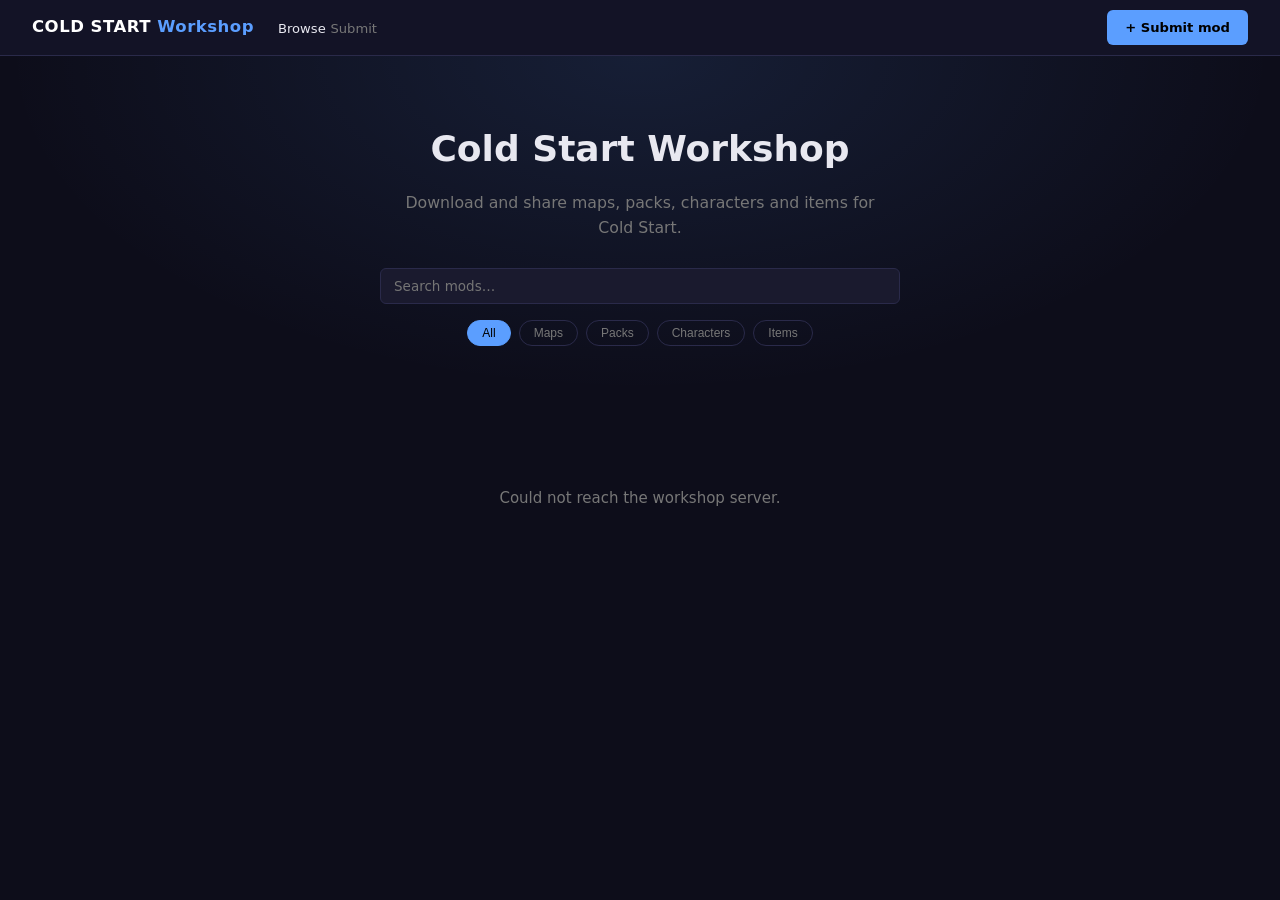
==== index.html @ f0fc11db "initial: public workshop browse + submit site" ====
<!DOCTYPE html>
<html lang="en">
<head>
<meta charset="utf-8">
<meta name="viewport" content="width=device-width,initial-scale=1">
<title>Cold Start Workshop</title>
<link rel="stylesheet" href="css/style.css">
</head>
<body>

<header>
  <span class="logo">COLD START <span>Workshop</span></span>
  <nav>
    <a href="index.html" class="active">Browse</a>
    <a href="submit.html">Submit</a>
  </nav>
  <span class="header-spacer"></span>
  <a href="submit.html" class="btn-submit">+ Submit mod</a>
</header>

<section class="hero">
  <h1>Cold Start Workshop</h1>
  <p>Download and share maps, packs, characters and items for Cold Start.</p>
  <div class="search-bar">
    <input type="text" id="search" placeholder="Search mods…" autocomplete="off">
  </div>
  <div class="filter-row" id="filters">
    <button class="chip active" data-type="">All</button>
    <button class="chip" data-type="map">Maps</button>
    <button class="chip" data-type="pack">Packs</button>
    <button class="chip" data-type="character">Characters</button>
    <button class="chip" data-type="item">Items</button>
  </div>
</section>

<main>
  <div class="grid" id="grid">
    <p class="empty">Loading…</p>
  </div>
</main>

<!-- mod detail overlay -->
<div class="overlay" id="overlay" onclick="closeModal(event)">
  <div class="modal" id="modal">
    <div class="modal-header">
      <img class="modal-icon" id="m-icon" src="" alt="">
      <div>
        <div class="modal-title" id="m-name"></div>
        <div class="modal-meta" id="m-meta"></div>
      </div>
      <button class="close-btn" onclick="closeOverlay()">×</button>
    </div>
    <div class="ss-row" id="m-ss"></div>
    <p class="modal-desc" id="m-desc"></p>
    <a class="dl-btn" id="m-dl" href="#" download>⬇ Download</a>
    <div class="sig-block" id="m-sig" style="display:none"></div>
  </div>
</div>

<script src="js/api.js"></script>
<script>
let allMods = [];
let activeType = "";

async function load() {
  try {
    allMods = await fetchMods();
    render();
  } catch(e) {
    document.getElementById("grid").innerHTML =
      `<p class="empty">Could not reach the workshop server.</p>`;
  }
}

function render() {
  const q = document.getElementById("search").value.toLowerCase();
  const mods = allMods.filter(m =>
    (!activeType || m.type === activeType) &&
    (!q || m.name.toLowerCase().includes(q) ||
           (m.author||"").toLowerCase().includes(q) ||
           (m.short_description||"").toLowerCase().includes(q))
  );
  const grid = document.getElementById("grid");
  if (!mods.length) { grid.innerHTML = '<p class="empty">No mods found.</p>'; return; }
  grid.innerHTML = mods.map(m => `
    <div class="mod-card" onclick="openMod('${m.id}')">
      ${m.icon
        ? `<img class="mod-thumb" src="${m.icon}" alt="${m.name}" loading="lazy">`
        : `<div class="mod-thumb"></div>`}
      <div class="mod-body">
        <div class="mod-top">
          ${m.icon ? `<img class="mod-icon" src="${m.icon}" alt="">` : ""}
          <div>
            <div class="mod-name">${esc(m.name)}</div>
            <div class="mod-author">${esc(m.author)}</div>
          </div>
          <span class="tag" style="margin-left:auto">${esc(m.type)}</span>
        </div>
        <div class="mod-desc">${esc(m.short_description)}</div>
        <div class="mod-foot">
          <span class="dl-count">${m.downloads}</span>
          <span style="margin-left:auto;color:var(--dim)">${m.submitted_at}</span>
        </div>
      </div>
    </div>`).join("");
}

async function openMod(id) {
  try {
    const m = await fetchMod(id);
    document.getElementById("m-icon").src = m.icon || "";
    document.getElementById("m-name").textContent = m.name;
    document.getElementById("m-meta").textContent =
      `by ${m.author}  ·  v${m.version}  ·  ${m.type}  ·  ${(m.size/1024).toFixed(0)} KB  ·  ${m.downloads} downloads`;
    const ssRow = document.getElementById("m-ss");
    ssRow.innerHTML = (m.screenshots||[]).map(s =>
      `<img src="${s}" alt="screenshot" loading="lazy">`).join("");
    document.getElementById("m-desc").textContent = m.description || "";
    const dl = document.getElementById("m-dl");
    dl.href = m.download_url;
    dl.download = "";
    const sig = document.getElementById("m-sig");
    if (m.signature) {
      sig.textContent = "Ed25519 signature: " + m.signature;
      sig.style.display = "block";
    } else { sig.style.display = "none"; }
    document.getElementById("overlay").classList.add("open");
  } catch(e) { alert("Failed to load mod details."); }
}

function closeOverlay() {
  document.getElementById("overlay").classList.remove("open");
}
function closeModal(e) {
  if (e.target === document.getElementById("overlay")) closeOverlay();
}
document.addEventListener("keydown", e => { if(e.key==="Escape") closeOverlay(); });

function esc(s) {
  return String(s||"").replace(/&/g,"&amp;").replace(/</g,"&lt;").replace(/>/g,"&gt;");
}

document.getElementById("search").addEventListener("input", render);
document.getElementById("filters").addEventListener("click", e => {
  if (!e.target.classList.contains("chip")) return;
  document.querySelectorAll(".chip").forEach(c => c.classList.remove("active"));
  e.target.classList.add("active");
  activeType = e.target.dataset.type;
  render();
});

load();
</script>
</body>
</html>
---- css/style.css ----
:root {
  --bg:#0d0d1a; --surface:#131326; --card:#1a1a2e; --border:#2a2a4a;
  --text:#e8e8f0; --dim:#777; --accent:#5b9eff; --green:#50c87a; --red:#e05555;
  --gold:#f5c842;
  font-size:15px;
}
*{box-sizing:border-box;margin:0;padding:0}
body{background:var(--bg);color:var(--text);font:1rem/1.6 'Segoe UI',system-ui,sans-serif;min-height:100vh}
a{color:var(--accent);text-decoration:none}
a:hover{text-decoration:underline}

/* ── header ── */
header{background:var(--surface);border-bottom:1px solid var(--border);
       padding:0 32px;display:flex;align-items:center;gap:24px;height:56px;position:sticky;top:0;z-index:100}
.logo{font-size:1.1rem;font-weight:700;color:#fff;letter-spacing:.5px}
.logo span{color:var(--accent)}
nav a{color:var(--dim);font-size:.875rem;transition:color .15s}
nav a:hover,nav a.active{color:var(--text);text-decoration:none}
.header-spacer{flex:1}
.btn-submit{background:var(--accent);color:#000;font-weight:600;
            padding:7px 18px;border-radius:6px;font-size:.875rem}
.btn-submit:hover{text-decoration:none;filter:brightness(1.1)}

/* ── hero ── */
.hero{text-align:center;padding:64px 20px 48px;background:
  radial-gradient(ellipse at 50% 0%, rgba(91,158,255,.12) 0%, transparent 70%)}
.hero h1{font-size:2.4rem;font-weight:800;margin-bottom:12px}
.hero p{color:var(--dim);font-size:1.05rem;max-width:500px;margin:0 auto 28px}
.search-bar{display:flex;max-width:520px;margin:0 auto;gap:8px}
.search-bar input{flex:1;background:var(--card);border:1px solid var(--border);
  color:var(--text);padding:10px 16px;border-radius:8px;font-size:.95rem;font-family:inherit}
.search-bar input:focus{outline:none;border-color:var(--accent)}
.filter-row{display:flex;gap:8px;justify-content:center;margin-top:16px;flex-wrap:wrap}

/* ── tag / chip ── */
.chip{padding:5px 14px;border-radius:20px;font-size:.8rem;cursor:pointer;
      border:1px solid var(--border);background:transparent;color:var(--dim);transition:.15s}
.chip:hover,.chip.active{background:var(--accent);color:#000;border-color:var(--accent)}

/* ── grid ── */
main{max-width:1200px;margin:0 auto;padding:32px 20px}
.grid{display:grid;grid-template-columns:repeat(auto-fill,minmax(260px,1fr));gap:20px}
.empty{text-align:center;color:var(--dim);padding:60px;grid-column:1/-1}

/* ── mod card ── */
.mod-card{background:var(--card);border:1px solid var(--border);border-radius:10px;
          overflow:hidden;transition:transform .15s,border-color .15s;cursor:pointer}
.mod-card:hover{transform:translateY(-2px);border-color:var(--accent)}
.mod-thumb{width:100%;height:150px;object-fit:cover;background:var(--border)}
.mod-body{padding:14px}
.mod-top{display:flex;align-items:center;gap:10px;margin-bottom:8px}
.mod-icon{width:36px;height:36px;border-radius:6px;object-fit:cover;flex-shrink:0}
.mod-name{font-weight:600;font-size:.95rem}
.mod-author{color:var(--dim);font-size:.8rem}
.mod-desc{font-size:.825rem;color:var(--dim);margin-bottom:10px;
          display:-webkit-box;-webkit-line-clamp:2;-webkit-box-orient:vertical;overflow:hidden}
.mod-foot{display:flex;align-items:center;gap:8px;font-size:.78rem;color:var(--dim)}
.tag{background:rgba(91,158,255,.15);color:var(--accent);
     font-size:.72rem;padding:2px 7px;border-radius:4px;font-weight:600}
.dl-count::before{content:"⬇ "}

/* ── modal ── */
.overlay{position:fixed;inset:0;background:rgba(0,0,0,.75);z-index:200;
         display:flex;align-items:center;justify-content:center;padding:20px;
         opacity:0;pointer-events:none;transition:opacity .2s}
.overlay.open{opacity:1;pointer-events:all}
.modal{background:var(--card);border:1px solid var(--border);border-radius:12px;
       max-width:760px;width:100%;max-height:90vh;overflow-y:auto;padding:28px}
.modal-header{display:flex;align-items:center;gap:14px;margin-bottom:18px}
.modal-icon{width:52px;height:52px;border-radius:8px;object-fit:cover}
.modal-title{font-size:1.3rem;font-weight:700}
.modal-meta{color:var(--dim);font-size:.85rem}
.close-btn{margin-left:auto;background:none;border:none;color:var(--dim);
           font-size:1.4rem;cursor:pointer;line-height:1}
.close-btn:hover{color:var(--text)}
.ss-row{display:flex;gap:8px;overflow-x:auto;margin:14px 0;padding-bottom:4px}
.ss-row img{height:130px;width:auto;border-radius:6px;border:1px solid var(--border);flex-shrink:0}
.modal-desc{font-size:.9rem;line-height:1.7;white-space:pre-wrap;margin-bottom:18px}
.dl-btn{display:inline-block;background:var(--accent);color:#000;font-weight:700;
        padding:10px 24px;border-radius:8px;font-size:.9rem}
.dl-btn:hover{text-decoration:none;filter:brightness(1.1)}
.sig-block{background:var(--surface);border:1px solid var(--border);border-radius:6px;
           padding:10px 14px;font-size:.75rem;color:var(--dim);margin-top:12px;word-break:break-all}

/* ── submit page ── */
.submit-wrap{max-width:680px;margin:0 auto;padding:40px 20px}
.submit-wrap h1{font-size:1.8rem;margin-bottom:6px}
.submit-wrap p{color:var(--dim);margin-bottom:28px}
.form-group{margin-bottom:20px}
label{display:block;font-size:.875rem;color:var(--dim);margin-bottom:6px;font-weight:500}
label .req{color:var(--red)}
input[type=text],input[type=email],textarea,select{
  width:100%;background:var(--card);color:var(--text);
  border:1px solid var(--border);border-radius:6px;
  padding:9px 13px;font-size:.9rem;font-family:inherit}
input:focus,textarea:focus,select:focus{outline:none;border-color:var(--accent)}
textarea{resize:vertical;min-height:80px}
.char-count{text-align:right;font-size:.75rem;color:var(--dim);margin-top:3px}
.file-hint{font-size:.78rem;color:var(--dim);margin-top:4px}
.submit-btn{width:100%;background:var(--accent);color:#000;font-weight:700;
            border:none;border-radius:8px;padding:13px;font-size:1rem;
            cursor:pointer;transition:filter .15s;font-family:inherit}
.submit-btn:hover{filter:brightness(1.1)}
.submit-btn:disabled{opacity:.5;cursor:default}
.notice{background:rgba(91,158,255,.08);border:1px solid rgba(91,158,255,.25);
        border-radius:8px;padding:14px 16px;font-size:.85rem;color:var(--dim);margin-bottom:24px}
.notice strong{color:var(--text)}
.status-msg{padding:14px;border-radius:8px;margin-top:16px;display:none}
.status-msg.ok{background:rgba(80,200,122,.12);border:1px solid var(--green);color:var(--green)}
.status-msg.err{background:rgba(224,85,85,.12);border:1px solid var(--red);color:var(--red)}

@media(max-width:600px){
  .hero h1{font-size:1.7rem}
  .grid{grid-template-columns:1fr}
}
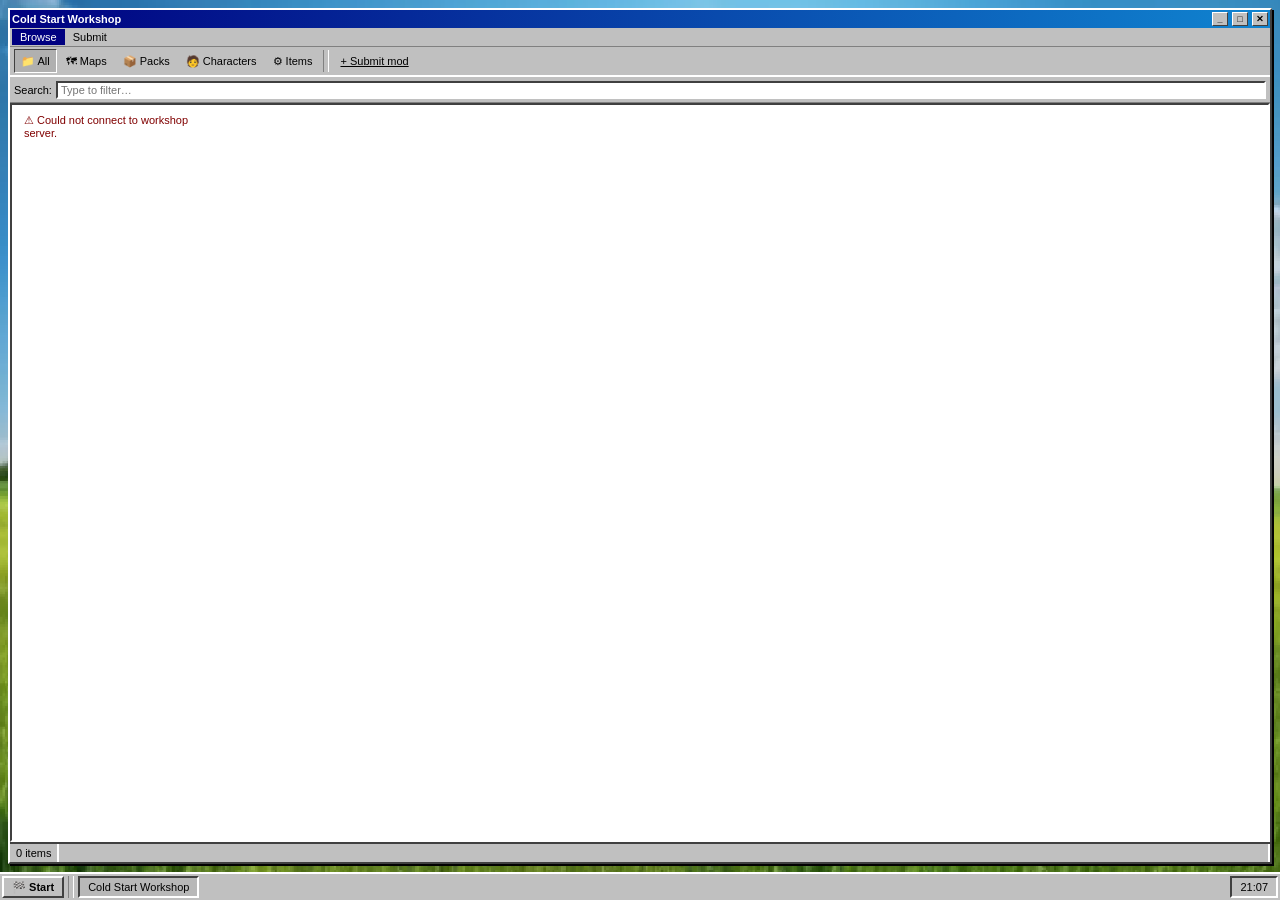
==== commit 21da0e3b: "Win98 UI with game wallpaper" ====
--- a/index.html
+++ b/index.html
@@ -8,147 +8,161 @@
 </head>
 <body>
 
-<header>
-  <span class="logo">COLD START <span>Workshop</span></span>
-  <nav>
-    <a href="index.html" class="active">Browse</a>
-    <a href="submit.html">Submit</a>
-  </nav>
-  <span class="header-spacer"></span>
-  <a href="submit.html" class="btn-submit">+ Submit mod</a>
-</header>
+<div class="page-wrap">
+  <!-- browser window -->
+  <div class="win browser-win">
+    <div class="titlebar">
+      <span class="titlebar-title">Cold Start Workshop</span>
+      <button class="titlebar-btn" title="Minimize">_</button>
+      <button class="titlebar-btn" title="Maximize">□</button>
+      <button class="titlebar-btn" onclick="window.close()" title="Close">✕</button>
+    </div>
 
-<section class="hero">
-  <h1>Cold Start Workshop</h1>
-  <p>Download and share maps, packs, characters and items for Cold Start.</p>
-  <div class="search-bar">
-    <input type="text" id="search" placeholder="Search mods…" autocomplete="off">
+    <div class="menubar">
+      <a href="index.html" class="menubar-item active">Browse</a>
+      <a href="submit.html" class="menubar-item">Submit</a>
+    </div>
+
+    <div class="toolbar">
+      <button class="toolbar-btn" id="btn-all"       onclick="setType('')"          >📁 All</button>
+      <button class="toolbar-btn" id="btn-map"       onclick="setType('map')"       >🗺 Maps</button>
+      <button class="toolbar-btn" id="btn-pack"      onclick="setType('pack')"      >📦 Packs</button>
+      <button class="toolbar-btn" id="btn-character" onclick="setType('character')" >🧑 Characters</button>
+      <button class="toolbar-btn" id="btn-item"      onclick="setType('item')"      >⚙ Items</button>
+      <div class="toolbar-sep"></div>
+      <a href="submit.html" class="toolbar-btn">+ Submit mod</a>
+    </div>
+
+    <div class="addressbar">
+      <span>Search:</span>
+      <input type="text" id="search" placeholder="Type to filter…" oninput="render()">
+    </div>
+
+    <div class="win-content inset" id="grid">
+      <div class="mod-grid" id="mod-grid">
+        <div class="mod-item"><span class="mod-item-name">Loading…</span></div>
+      </div>
+    </div>
+
+    <div class="statusbar">
+      <div class="statusbar-cell" id="status-count">0 items</div>
+      <div class="statusbar-cell" id="status-sel"></div>
+    </div>
   </div>
-  <div class="filter-row" id="filters">
-    <button class="chip active" data-type="">All</button>
-    <button class="chip" data-type="map">Maps</button>
-    <button class="chip" data-type="pack">Packs</button>
-    <button class="chip" data-type="character">Characters</button>
-    <button class="chip" data-type="item">Items</button>
+</div>
+
+<!-- mod detail dialog -->
+<div class="detail-panel" id="detail" onclick="maybeClose(event)">
+  <div class="win detail-win" id="detail-win">
+    <div class="titlebar">
+      <span class="titlebar-title" id="d-title">Mod details</span>
+      <button class="titlebar-btn" onclick="closeDetail()">✕</button>
+    </div>
+    <div class="detail-body">
+      <div class="ss-scroll" id="d-ss"></div>
+      <table style="font-size:11px;border-collapse:collapse;width:100%">
+        <tr><td style="width:90px;padding:2px 4px;color:#444">Name</td><td id="d-name" style="padding:2px 4px;font-weight:bold"></td></tr>
+        <tr><td style="padding:2px 4px;color:#444">Author</td><td id="d-author" style="padding:2px 4px"></td></tr>
+        <tr><td style="padding:2px 4px;color:#444">Version</td><td id="d-ver" style="padding:2px 4px"></td></tr>
+        <tr><td style="padding:2px 4px;color:#444">Type</td><td id="d-type" style="padding:2px 4px"></td></tr>
+        <tr><td style="padding:2px 4px;color:#444">Size</td><td id="d-size" style="padding:2px 4px"></td></tr>
+        <tr><td style="padding:2px 4px;color:#444">Downloads</td><td id="d-dl" style="padding:2px 4px"></td></tr>
+      </table>
+      <div class="desc-box" id="d-desc"></div>
+    </div>
+    <div class="detail-footer">
+      <a class="btn98 default" id="d-dl-btn" href="#" download>⬇ Download</a>
+      <button class="btn98" onclick="closeDetail()">Close</button>
+    </div>
   </div>
-</section>
+</div>
 
-<main>
-  <div class="grid" id="grid">
-    <p class="empty">Loading…</p>
-  </div>
-</main>
-
-<!-- mod detail overlay -->
-<div class="overlay" id="overlay" onclick="closeModal(event)">
-  <div class="modal" id="modal">
-    <div class="modal-header">
-      <img class="modal-icon" id="m-icon" src="" alt="">
-      <div>
-        <div class="modal-title" id="m-name"></div>
-        <div class="modal-meta" id="m-meta"></div>
-      </div>
-      <button class="close-btn" onclick="closeOverlay()">×</button>
-    </div>
-    <div class="ss-row" id="m-ss"></div>
-    <p class="modal-desc" id="m-desc"></p>
-    <a class="dl-btn" id="m-dl" href="#" download>⬇ Download</a>
-    <div class="sig-block" id="m-sig" style="display:none"></div>
-  </div>
+<!-- taskbar -->
+<div class="taskbar">
+  <button class="start-btn">🏁 Start</button>
+  <div class="taskbar-sep"></div>
+  <button class="taskbar-task active">Cold Start Workshop</button>
+  <div class="taskbar-spacer"></div>
+  <div class="clock-tray" id="clock"></div>
 </div>
 
 <script src="js/api.js"></script>
 <script>
-let allMods = [];
-let activeType = "";
+let allMods = [], activeType = "", selected = null;
 
 async function load() {
+  const grid = document.getElementById("mod-grid");
   try {
     allMods = await fetchMods();
     render();
   } catch(e) {
-    document.getElementById("grid").innerHTML =
-      `<p class="empty">Could not reach the workshop server.</p>`;
+    grid.innerHTML = '<div class="mod-item" style="color:#800000">⚠ Could not connect to workshop server.</div>';
   }
 }
 
 function render() {
   const q = document.getElementById("search").value.toLowerCase();
-  const mods = allMods.filter(m =>
+  const filtered = allMods.filter(m =>
     (!activeType || m.type === activeType) &&
-    (!q || m.name.toLowerCase().includes(q) ||
-           (m.author||"").toLowerCase().includes(q) ||
-           (m.short_description||"").toLowerCase().includes(q))
-  );
-  const grid = document.getElementById("grid");
-  if (!mods.length) { grid.innerHTML = '<p class="empty">No mods found.</p>'; return; }
-  grid.innerHTML = mods.map(m => `
-    <div class="mod-card" onclick="openMod('${m.id}')">
-      ${m.icon
-        ? `<img class="mod-thumb" src="${m.icon}" alt="${m.name}" loading="lazy">`
-        : `<div class="mod-thumb"></div>`}
-      <div class="mod-body">
-        <div class="mod-top">
-          ${m.icon ? `<img class="mod-icon" src="${m.icon}" alt="">` : ""}
-          <div>
-            <div class="mod-name">${esc(m.name)}</div>
-            <div class="mod-author">${esc(m.author)}</div>
-          </div>
-          <span class="tag" style="margin-left:auto">${esc(m.type)}</span>
+    (!q || (m.name+m.author+m.short_description).toLowerCase().includes(q)));
+
+  document.getElementById("status-count").textContent = filtered.length + " item" + (filtered.length !== 1 ? "s" : "");
+
+  document.getElementById("mod-grid").innerHTML = filtered.length
+    ? filtered.map(m => `
+      <div class="mod-item" onclick="openMod('${m.id}')" title="${esc(m.name)} by ${esc(m.author)}">
+        ${m.icon
+          ? `<img class="mod-thumb32" src="${m.icon}" alt="">`
+          : `<div class="mod-thumb32-placeholder">📁</div>`}
+        <div class="mod-item-info">
+          <div class="mod-item-name">${esc(m.name)}</div>
+          <div class="mod-item-sub">${esc(m.author)} · ${esc(m.type)}</div>
         </div>
-        <div class="mod-desc">${esc(m.short_description)}</div>
-        <div class="mod-foot">
-          <span class="dl-count">${m.downloads}</span>
-          <span style="margin-left:auto;color:var(--dim)">${m.submitted_at}</span>
-        </div>
-      </div>
-    </div>`).join("");
+      </div>`).join("")
+    : '<div class="mod-item"><span class="mod-item-name" style="color:#808080">No items found.</span></div>';
+}
+
+function setType(t) {
+  activeType = t;
+  document.querySelectorAll(".toolbar-btn[id^=btn-]").forEach(b => b.classList.remove("active"));
+  const btn = document.getElementById("btn-" + (t || "all"));
+  if (btn) btn.classList.add("active");
+  render();
 }
 
 async function openMod(id) {
   try {
     const m = await fetchMod(id);
-    document.getElementById("m-icon").src = m.icon || "";
-    document.getElementById("m-name").textContent = m.name;
-    document.getElementById("m-meta").textContent =
-      `by ${m.author}  ·  v${m.version}  ·  ${m.type}  ·  ${(m.size/1024).toFixed(0)} KB  ·  ${m.downloads} downloads`;
-    const ssRow = document.getElementById("m-ss");
-    ssRow.innerHTML = (m.screenshots||[]).map(s =>
-      `<img src="${s}" alt="screenshot" loading="lazy">`).join("");
-    document.getElementById("m-desc").textContent = m.description || "";
-    const dl = document.getElementById("m-dl");
-    dl.href = m.download_url;
-    dl.download = "";
-    const sig = document.getElementById("m-sig");
-    if (m.signature) {
-      sig.textContent = "Ed25519 signature: " + m.signature;
-      sig.style.display = "block";
-    } else { sig.style.display = "none"; }
-    document.getElementById("overlay").classList.add("open");
-  } catch(e) { alert("Failed to load mod details."); }
+    document.getElementById("d-title").textContent = m.name;
+    document.getElementById("d-name").textContent   = m.name;
+    document.getElementById("d-author").textContent = m.author;
+    document.getElementById("d-ver").textContent    = "v" + m.version;
+    document.getElementById("d-type").textContent   = m.type;
+    document.getElementById("d-size").textContent   = (m.size / 1024).toFixed(0) + " KB";
+    document.getElementById("d-dl").textContent     = m.downloads + " downloads";
+    document.getElementById("d-desc").textContent   = m.description || m.short_description || "";
+    document.getElementById("d-dl-btn").href        = m.download_url;
+    document.getElementById("d-ss").innerHTML = (m.screenshots||[])
+      .map(s => `<img src="${s}" alt="screenshot">`).join("");
+    document.getElementById("detail").classList.add("open");
+  } catch(e) { alert("Could not load mod details."); }
 }
 
-function closeOverlay() {
-  document.getElementById("overlay").classList.remove("open");
+function closeDetail() { document.getElementById("detail").classList.remove("open"); }
+function maybeClose(e) { if (e.target === document.getElementById("detail")) closeDetail(); }
+document.addEventListener("keydown", e => { if (e.key === "Escape") closeDetail(); });
+
+function esc(s) { return String(s||"").replace(/&/g,"&amp;").replace(/</g,"&lt;").replace(/>/g,"&gt;"); }
+
+// clock
+function tick() {
+  const d = new Date();
+  document.getElementById("clock").textContent =
+    d.getHours().toString().padStart(2,"0") + ":" + d.getMinutes().toString().padStart(2,"0");
 }
-function closeModal(e) {
-  if (e.target === document.getElementById("overlay")) closeOverlay();
-}
-document.addEventListener("keydown", e => { if(e.key==="Escape") closeOverlay(); });
+tick(); setInterval(tick, 10000);
 
-function esc(s) {
-  return String(s||"").replace(/&/g,"&amp;").replace(/</g,"&lt;").replace(/>/g,"&gt;");
-}
-
-document.getElementById("search").addEventListener("input", render);
-document.getElementById("filters").addEventListener("click", e => {
-  if (!e.target.classList.contains("chip")) return;
-  document.querySelectorAll(".chip").forEach(c => c.classList.remove("active"));
-  e.target.classList.add("active");
-  activeType = e.target.dataset.type;
-  render();
-});
-
+setType("");
 load();
 </script>
 </body>
--- a/css/style.css
+++ b/css/style.css
@@ -1,115 +1,305 @@
+/* ── Win98 base ── */
 :root {
-  --bg:#0d0d1a; --surface:#131326; --card:#1a1a2e; --border:#2a2a4a;
-  --text:#e8e8f0; --dim:#777; --accent:#5b9eff; --green:#50c87a; --red:#e05555;
-  --gold:#f5c842;
-  font-size:15px;
-}
-*{box-sizing:border-box;margin:0;padding:0}
-body{background:var(--bg);color:var(--text);font:1rem/1.6 'Segoe UI',system-ui,sans-serif;min-height:100vh}
-a{color:var(--accent);text-decoration:none}
-a:hover{text-decoration:underline}
-
-/* ── header ── */
-header{background:var(--surface);border-bottom:1px solid var(--border);
-       padding:0 32px;display:flex;align-items:center;gap:24px;height:56px;position:sticky;top:0;z-index:100}
-.logo{font-size:1.1rem;font-weight:700;color:#fff;letter-spacing:.5px}
-.logo span{color:var(--accent)}
-nav a{color:var(--dim);font-size:.875rem;transition:color .15s}
-nav a:hover,nav a.active{color:var(--text);text-decoration:none}
-.header-spacer{flex:1}
-.btn-submit{background:var(--accent);color:#000;font-weight:600;
-            padding:7px 18px;border-radius:6px;font-size:.875rem}
-.btn-submit:hover{text-decoration:none;filter:brightness(1.1)}
-
-/* ── hero ── */
-.hero{text-align:center;padding:64px 20px 48px;background:
-  radial-gradient(ellipse at 50% 0%, rgba(91,158,255,.12) 0%, transparent 70%)}
-.hero h1{font-size:2.4rem;font-weight:800;margin-bottom:12px}
-.hero p{color:var(--dim);font-size:1.05rem;max-width:500px;margin:0 auto 28px}
-.search-bar{display:flex;max-width:520px;margin:0 auto;gap:8px}
-.search-bar input{flex:1;background:var(--card);border:1px solid var(--border);
-  color:var(--text);padding:10px 16px;border-radius:8px;font-size:.95rem;font-family:inherit}
-.search-bar input:focus{outline:none;border-color:var(--accent)}
-.filter-row{display:flex;gap:8px;justify-content:center;margin-top:16px;flex-wrap:wrap}
-
-/* ── tag / chip ── */
-.chip{padding:5px 14px;border-radius:20px;font-size:.8rem;cursor:pointer;
-      border:1px solid var(--border);background:transparent;color:var(--dim);transition:.15s}
-.chip:hover,.chip.active{background:var(--accent);color:#000;border-color:var(--accent)}
-
-/* ── grid ── */
-main{max-width:1200px;margin:0 auto;padding:32px 20px}
-.grid{display:grid;grid-template-columns:repeat(auto-fill,minmax(260px,1fr));gap:20px}
-.empty{text-align:center;color:var(--dim);padding:60px;grid-column:1/-1}
-
-/* ── mod card ── */
-.mod-card{background:var(--card);border:1px solid var(--border);border-radius:10px;
-          overflow:hidden;transition:transform .15s,border-color .15s;cursor:pointer}
-.mod-card:hover{transform:translateY(-2px);border-color:var(--accent)}
-.mod-thumb{width:100%;height:150px;object-fit:cover;background:var(--border)}
-.mod-body{padding:14px}
-.mod-top{display:flex;align-items:center;gap:10px;margin-bottom:8px}
-.mod-icon{width:36px;height:36px;border-radius:6px;object-fit:cover;flex-shrink:0}
-.mod-name{font-weight:600;font-size:.95rem}
-.mod-author{color:var(--dim);font-size:.8rem}
-.mod-desc{font-size:.825rem;color:var(--dim);margin-bottom:10px;
-          display:-webkit-box;-webkit-line-clamp:2;-webkit-box-orient:vertical;overflow:hidden}
-.mod-foot{display:flex;align-items:center;gap:8px;font-size:.78rem;color:var(--dim)}
-.tag{background:rgba(91,158,255,.15);color:var(--accent);
-     font-size:.72rem;padding:2px 7px;border-radius:4px;font-weight:600}
-.dl-count::before{content:"⬇ "}
-
-/* ── modal ── */
-.overlay{position:fixed;inset:0;background:rgba(0,0,0,.75);z-index:200;
-         display:flex;align-items:center;justify-content:center;padding:20px;
-         opacity:0;pointer-events:none;transition:opacity .2s}
-.overlay.open{opacity:1;pointer-events:all}
-.modal{background:var(--card);border:1px solid var(--border);border-radius:12px;
-       max-width:760px;width:100%;max-height:90vh;overflow-y:auto;padding:28px}
-.modal-header{display:flex;align-items:center;gap:14px;margin-bottom:18px}
-.modal-icon{width:52px;height:52px;border-radius:8px;object-fit:cover}
-.modal-title{font-size:1.3rem;font-weight:700}
-.modal-meta{color:var(--dim);font-size:.85rem}
-.close-btn{margin-left:auto;background:none;border:none;color:var(--dim);
-           font-size:1.4rem;cursor:pointer;line-height:1}
-.close-btn:hover{color:var(--text)}
-.ss-row{display:flex;gap:8px;overflow-x:auto;margin:14px 0;padding-bottom:4px}
-.ss-row img{height:130px;width:auto;border-radius:6px;border:1px solid var(--border);flex-shrink:0}
-.modal-desc{font-size:.9rem;line-height:1.7;white-space:pre-wrap;margin-bottom:18px}
-.dl-btn{display:inline-block;background:var(--accent);color:#000;font-weight:700;
-        padding:10px 24px;border-radius:8px;font-size:.9rem}
-.dl-btn:hover{text-decoration:none;filter:brightness(1.1)}
-.sig-block{background:var(--surface);border:1px solid var(--border);border-radius:6px;
-           padding:10px 14px;font-size:.75rem;color:var(--dim);margin-top:12px;word-break:break-all}
-
-/* ── submit page ── */
-.submit-wrap{max-width:680px;margin:0 auto;padding:40px 20px}
-.submit-wrap h1{font-size:1.8rem;margin-bottom:6px}
-.submit-wrap p{color:var(--dim);margin-bottom:28px}
-.form-group{margin-bottom:20px}
-label{display:block;font-size:.875rem;color:var(--dim);margin-bottom:6px;font-weight:500}
-label .req{color:var(--red)}
-input[type=text],input[type=email],textarea,select{
-  width:100%;background:var(--card);color:var(--text);
-  border:1px solid var(--border);border-radius:6px;
-  padding:9px 13px;font-size:.9rem;font-family:inherit}
-input:focus,textarea:focus,select:focus{outline:none;border-color:var(--accent)}
-textarea{resize:vertical;min-height:80px}
-.char-count{text-align:right;font-size:.75rem;color:var(--dim);margin-top:3px}
-.file-hint{font-size:.78rem;color:var(--dim);margin-top:4px}
-.submit-btn{width:100%;background:var(--accent);color:#000;font-weight:700;
-            border:none;border-radius:8px;padding:13px;font-size:1rem;
-            cursor:pointer;transition:filter .15s;font-family:inherit}
-.submit-btn:hover{filter:brightness(1.1)}
-.submit-btn:disabled{opacity:.5;cursor:default}
-.notice{background:rgba(91,158,255,.08);border:1px solid rgba(91,158,255,.25);
-        border-radius:8px;padding:14px 16px;font-size:.85rem;color:var(--dim);margin-bottom:24px}
-.notice strong{color:var(--text)}
-.status-msg{padding:14px;border-radius:8px;margin-top:16px;display:none}
-.status-msg.ok{background:rgba(80,200,122,.12);border:1px solid var(--green);color:var(--green)}
-.status-msg.err{background:rgba(224,85,85,.12);border:1px solid var(--red);color:var(--red)}
-
-@media(max-width:600px){
-  .hero h1{font-size:1.7rem}
-  .grid{grid-template-columns:1fr}
-}
+  --win-bg:     #c0c0c0;
+  --win-light:  #ffffff;
+  --win-dark:   #808080;
+  --win-darker: #404040;
+  --win-black:  #000000;
+  --title-start:#000080;
+  --title-end:  #1084d0;
+  --desktop-teal:#008080;
+  --text:       #000000;
+  --text-inv:   #ffffff;
+  --inset-bg:   #ffffff;
+  --sel-bg:     #000080;
+  --sel-text:   #ffffff;
+}
+
+/* reset */
+*, *::before, *::after { box-sizing: border-box; margin: 0; padding: 0; }
+
+/* desktop */
+html, body {
+  min-height: 100vh;
+  background: var(--desktop-teal) url('../img/wallpaper.png') center/cover no-repeat fixed;
+  font-family: 'MS Sans Serif', 'Pixelated MS Sans Serif', Arial, sans-serif;
+  font-size: 11px;
+  color: var(--text);
+}
+
+/* ── bevel helpers ── */
+.raised  { border: 2px solid; border-color: var(--win-light) var(--win-darker) var(--win-darker) var(--win-light); }
+.sunken  { border: 2px solid; border-color: var(--win-darker) var(--win-light) var(--win-light) var(--win-darker); }
+.raised1 { border: 1px solid; border-color: var(--win-light) var(--win-dark) var(--win-dark) var(--win-light); }
+.sunken1 { border: 1px solid; border-color: var(--win-dark) var(--win-light) var(--win-light) var(--win-dark); }
+
+/* ── window ── */
+.win {
+  background: var(--win-bg);
+  border: 2px solid;
+  border-color: var(--win-light) var(--win-darker) var(--win-darker) var(--win-light);
+  box-shadow: 2px 2px 0 var(--win-black);
+}
+
+/* ── title bar ── */
+.titlebar {
+  background: linear-gradient(90deg, var(--title-start), var(--title-end));
+  color: var(--text-inv);
+  font-weight: bold;
+  font-size: 11px;
+  height: 18px;
+  display: flex;
+  align-items: center;
+  padding: 0 2px;
+  gap: 4px;
+  user-select: none;
+}
+.titlebar-icon { width: 14px; height: 14px; image-rendering: pixelated; }
+.titlebar-title { flex: 1; }
+.titlebar-btn {
+  width: 16px; height: 14px;
+  background: var(--win-bg);
+  border: 1px solid; border-color: var(--win-light) var(--win-darker) var(--win-darker) var(--win-light);
+  display: flex; align-items: center; justify-content: center;
+  font-size: 9px; font-weight: bold; cursor: pointer; color: var(--text);
+  line-height: 1; padding: 0;
+}
+.titlebar-btn:active { border-color: var(--win-darker) var(--win-light) var(--win-light) var(--win-darker); }
+
+/* ── menu bar ── */
+.menubar {
+  display: flex;
+  align-items: center;
+  height: 19px;
+  padding: 0 2px;
+  background: var(--win-bg);
+  border-bottom: 1px solid var(--win-dark);
+}
+.menubar-item {
+  padding: 2px 8px;
+  font-size: 11px;
+  cursor: pointer;
+  color: var(--text);
+  text-decoration: none;
+}
+.menubar-item:hover, .menubar-item.active {
+  background: var(--sel-bg);
+  color: var(--sel-text);
+}
+
+/* ── toolbar ── */
+.toolbar {
+  display: flex;
+  align-items: center;
+  height: 30px;
+  padding: 2px 4px;
+  gap: 2px;
+  background: var(--win-bg);
+  border-bottom: 2px solid; border-color: var(--win-dark) var(--win-light) var(--win-light) var(--win-dark);
+}
+.toolbar-btn {
+  height: 24px; min-width: 24px;
+  background: var(--win-bg);
+  border: 1px solid transparent;
+  padding: 2px 6px;
+  font-size: 11px; font-family: inherit;
+  cursor: pointer; display: flex; align-items: center; gap: 4px;
+  color: var(--text);
+}
+.toolbar-btn:hover { border-color: var(--win-light) var(--win-darker) var(--win-darker) var(--win-light); }
+.toolbar-btn:active { border-color: var(--win-darker) var(--win-light) var(--win-light) var(--win-darker); }
+.toolbar-btn.active { border-color: var(--win-darker) var(--win-light) var(--win-light) var(--win-darker); background: #b0b0b0; }
+.toolbar-sep { width: 6px; border-left: 1px solid var(--win-dark); border-right: 1px solid var(--win-light); height: 22px; margin: 0 2px; }
+
+/* ── button ── */
+.btn98 {
+  background: var(--win-bg);
+  border: 2px solid; border-color: var(--win-light) var(--win-darker) var(--win-darker) var(--win-light);
+  padding: 3px 16px;
+  font: 11px 'MS Sans Serif', Arial, sans-serif;
+  color: var(--text); cursor: pointer;
+  min-width: 75px; text-align: center; white-space: nowrap;
+}
+.btn98:hover { background: #d4d0c8; }
+.btn98:active { border-color: var(--win-darker) var(--win-light) var(--win-light) var(--win-darker); }
+.btn98:focus { outline: 1px dotted var(--win-black); outline-offset: -4px; }
+.btn98.default { border-width: 3px; padding: 2px 15px; }
+
+/* ── inputs ── */
+.input98, input[type=text], input[type=file], textarea, select {
+  background: var(--inset-bg);
+  border: 2px solid; border-color: var(--win-darker) var(--win-light) var(--win-light) var(--win-darker);
+  padding: 2px 4px;
+  font: 11px 'MS Sans Serif', Arial, sans-serif;
+  color: var(--text);
+}
+.input98:focus, input:focus, textarea:focus, select:focus { outline: none; }
+textarea { resize: vertical; }
+select { background: var(--inset-bg); cursor: pointer; }
+label { font-size: 11px; }
+
+/* ── address bar ── */
+.addressbar {
+  display: flex; align-items: center; gap: 4px;
+  height: 26px; padding: 2px 4px;
+  background: var(--win-bg);
+  border-bottom: 1px solid var(--win-dark);
+}
+.addressbar span { font-size: 11px; }
+.addressbar input {
+  flex: 1; height: 18px; font-size: 11px;
+  border: 2px solid; border-color: var(--win-darker) var(--win-light) var(--win-light) var(--win-darker);
+  padding: 0 3px; background: var(--inset-bg);
+}
+
+/* ── status bar ── */
+.statusbar {
+  height: 20px; display: flex; align-items: center;
+  border-top: 2px solid; border-color: var(--win-darker) var(--win-light) var(--win-light) var(--win-darker);
+  background: var(--win-bg); padding: 0;
+  font-size: 11px;
+}
+.statusbar-cell {
+  padding: 0 6px; border-right: 2px solid;
+  border-color: var(--win-darker) var(--win-light) var(--win-light) var(--win-darker);
+  height: 100%; display: flex; align-items: center;
+}
+.statusbar-cell:last-child { flex: 1; }
+
+/* ── taskbar ── */
+.taskbar {
+  position: fixed; bottom: 0; left: 0; right: 0;
+  height: 28px; z-index: 9999;
+  background: var(--win-bg);
+  border-top: 2px solid; border-color: var(--win-light) var(--win-darker) var(--win-darker) var(--win-light);
+  display: flex; align-items: center; padding: 0 2px; gap: 2px;
+}
+.start-btn {
+  height: 22px; padding: 0 8px;
+  background: var(--win-bg);
+  border: 2px solid; border-color: var(--win-light) var(--win-darker) var(--win-darker) var(--win-light);
+  font: bold 11px 'MS Sans Serif', Arial, sans-serif;
+  cursor: pointer; display: flex; align-items: center; gap: 4px;
+}
+.start-btn:active { border-color: var(--win-darker) var(--win-light) var(--win-light) var(--win-darker); }
+.taskbar-sep { width: 6px; border-left: 1px solid var(--win-dark); border-right: 1px solid var(--win-light); height: 22px; margin: 0 2px; }
+.taskbar-task {
+  height: 22px; padding: 0 8px;
+  background: var(--win-bg);
+  border: 2px solid; border-color: var(--win-light) var(--win-darker) var(--win-darker) var(--win-light);
+  font: 11px 'MS Sans Serif', Arial, sans-serif; cursor: pointer;
+  max-width: 160px; overflow: hidden; text-overflow: ellipsis; white-space: nowrap;
+}
+.taskbar-task.active { border-color: var(--win-darker) var(--win-light) var(--win-light) var(--win-darker); background: #b8b8b8; }
+.taskbar-spacer { flex: 1; }
+.clock-tray {
+  height: 22px; padding: 0 8px;
+  border: 2px solid; border-color: var(--win-darker) var(--win-light) var(--win-light) var(--win-darker);
+  font: 11px 'MS Sans Serif', Arial, sans-serif;
+  display: flex; align-items: center;
+}
+
+/* ── content layout ── */
+.page-wrap {
+  min-height: calc(100vh - 28px);
+  padding: 8px;
+  display: flex; flex-direction: column;
+}
+
+/* browser window fills screen */
+.browser-win {
+  flex: 1;
+  display: flex; flex-direction: column;
+  min-height: 0;
+}
+.win-content {
+  flex: 1; overflow-y: auto;
+  background: var(--win-bg);
+  padding: 6px;
+}
+.win-content.inset {
+  border: 2px solid; border-color: var(--win-darker) var(--win-light) var(--win-light) var(--win-darker);
+  background: var(--inset-bg);
+}
+
+/* ── mod grid ── */
+.mod-grid {
+  display: grid;
+  grid-template-columns: repeat(auto-fill, minmax(180px, 1fr));
+  gap: 2px;
+  background: var(--inset-bg);
+}
+.mod-item {
+  display: flex; align-items: center; gap: 6px;
+  padding: 3px 6px; cursor: pointer; font-size: 11px;
+}
+.mod-item:hover, .mod-item.sel { background: var(--sel-bg); color: var(--sel-text); }
+.mod-item:hover .mod-item-sub, .mod-item.sel .mod-item-sub { color: var(--sel-text); }
+.mod-thumb32 { width: 32px; height: 32px; object-fit: cover; image-rendering: pixelated; flex-shrink: 0; }
+.mod-thumb32-placeholder { width: 32px; height: 32px; background: #808080; flex-shrink: 0; display: flex; align-items: center; justify-content: center; font-size: 16px; }
+.mod-item-info { min-width: 0; }
+.mod-item-name { font-weight: bold; white-space: nowrap; overflow: hidden; text-overflow: ellipsis; }
+.mod-item-sub  { font-size: 10px; color: var(--win-dark); white-space: nowrap; overflow: hidden; text-overflow: ellipsis; }
+
+/* ── detail panel ── */
+.detail-panel {
+  display: none; position: fixed; inset: 0;
+  background: rgba(0,0,0,.4); z-index: 500;
+  align-items: center; justify-content: center; padding: 8px;
+}
+.detail-panel.open { display: flex; }
+.detail-win { width: 560px; max-width: 100%; max-height: 90vh; display: flex; flex-direction: column; }
+.detail-body { overflow-y: auto; padding: 10px; display: flex; flex-direction: column; gap: 8px; background: var(--win-bg); }
+.detail-body img.screenshot { width: 100%; height: 160px; object-fit: cover; }
+.detail-body .field-label { font-weight: bold; font-size: 11px; }
+.detail-body .field-val   { font-size: 11px; }
+.detail-body .desc-box {
+  background: var(--inset-bg);
+  border: 2px solid; border-color: var(--win-darker) var(--win-light) var(--win-light) var(--win-darker);
+  padding: 4px; font-size: 11px; white-space: pre-wrap; max-height: 100px; overflow-y: auto;
+}
+.ss-scroll { display: flex; gap: 4px; overflow-x: auto; }
+.ss-scroll img { height: 80px; width: auto; object-fit: cover; flex-shrink: 0; cursor: pointer; }
+.detail-footer { display: flex; justify-content: flex-end; gap: 6px; padding: 6px 8px; border-top: 2px solid; border-color: var(--win-darker) var(--win-light) var(--win-light) var(--win-darker); background: var(--win-bg); }
+
+/* ── search/filter bar ── */
+.filter-bar {
+  display: flex; align-items: center; gap: 6px; flex-wrap: wrap;
+  padding: 4px 6px;
+  border-bottom: 1px solid var(--win-dark);
+  background: var(--win-bg);
+}
+.filter-bar label { font-size: 11px; }
+.filter-bar input[type=text] {
+  width: 180px; height: 18px;
+  font-size: 11px;
+  border: 2px solid; border-color: var(--win-darker) var(--win-light) var(--win-light) var(--win-darker);
+  padding: 0 3px; background: var(--inset-bg);
+}
+
+/* ── submit form ── */
+.form-win { width: 520px; max-width: 100%; margin: 0 auto; }
+.form-body { padding: 10px 12px; display: flex; flex-direction: column; gap: 8px; }
+.form-row { display: flex; align-items: center; gap: 8px; }
+.form-row label { width: 130px; flex-shrink: 0; font-size: 11px; text-align: right; }
+.form-row input[type=text], .form-row select { flex: 1; height: 20px; }
+.form-row textarea { flex: 1; height: 60px; }
+.form-row input[type=file] { flex: 1; font-size: 11px; }
+.char-hint { font-size: 10px; color: var(--win-dark); margin-left: 138px; }
+.form-sep { border: none; border-top: 1px solid var(--win-dark); border-bottom: 1px solid var(--win-light); margin: 4px 0; }
+.form-footer { display: flex; justify-content: flex-end; gap: 6px; padding: 6px 8px; border-top: 2px solid; border-color: var(--win-darker) var(--win-light) var(--win-light) var(--win-darker); }
+.notice98 {
+  background: var(--win-bg); margin: 0 12px;
+  border: 2px solid; border-color: var(--win-darker) var(--win-light) var(--win-light) var(--win-darker);
+  padding: 6px 8px; font-size: 11px; display: flex; gap: 8px; align-items: flex-start;
+}
+.notice98-icon { font-size: 20px; line-height: 1; flex-shrink: 0; }
+.msg-box { padding: 6px 12px; font-size: 11px; display: none; }
+.msg-box.ok  { color: #004000; }
+.msg-box.err { color: #800000; }
+
+/* ── scrollbar ── */
+::-webkit-scrollbar { width: 16px; height: 16px; }
+::-webkit-scrollbar-track { background: var(--win-bg); border: 1px inset var(--win-bg); }
+::-webkit-scrollbar-thumb { background: var(--win-bg); border: 1px outset var(--win-bg); }
+::-webkit-scrollbar-button { background: var(--win-bg); border: 1px outset var(--win-bg); height: 16px; width: 16px; }
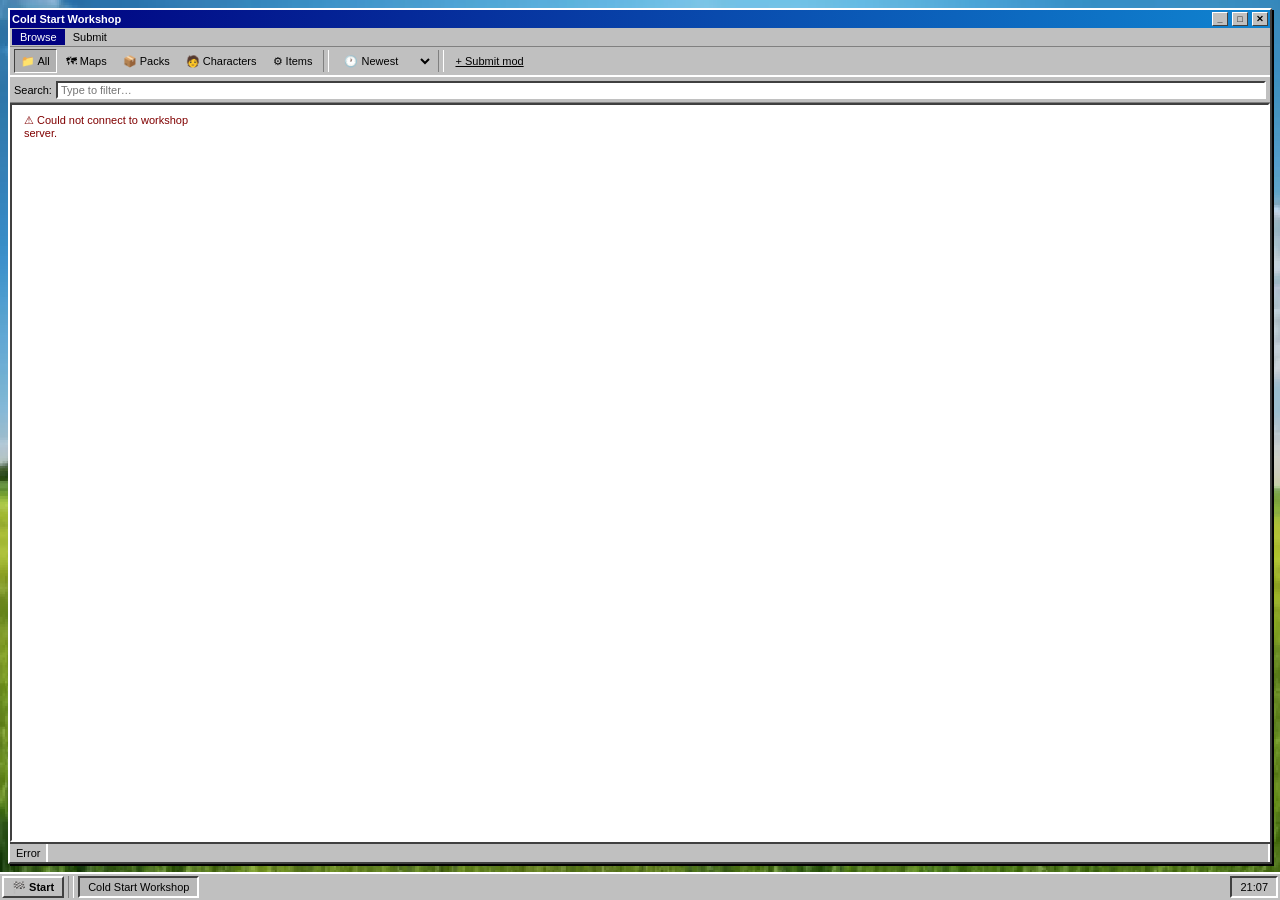
==== commit acb8bd55: "Update workshop frontend" ====
--- a/index.html
+++ b/index.html
@@ -30,6 +30,13 @@
       <button class="toolbar-btn" id="btn-character" onclick="setType('character')" >🧑 Characters</button>
       <button class="toolbar-btn" id="btn-item"      onclick="setType('item')"      >⚙ Items</button>
       <div class="toolbar-sep"></div>
+      <select class="toolbar-btn" id="sort-select" onchange="resort()" style="cursor:pointer">
+        <option value="newest">🕐 Newest</option>
+        <option value="name">🔤 Name</option>
+        <option value="score">⭐ Score</option>
+        <option value="downloads">⬇ Downloads</option>
+      </select>
+      <div class="toolbar-sep"></div>
       <a href="submit.html" class="toolbar-btn">+ Submit mod</a>
     </div>
 
@@ -40,12 +47,12 @@
 
     <div class="win-content inset" id="grid">
       <div class="mod-grid" id="mod-grid">
-        <div class="mod-item"><span class="mod-item-name">Loading…</span></div>
+        <div class="mod-item"><span class="mod-item-name">Fetching…</span></div>
       </div>
     </div>
 
     <div class="statusbar">
-      <div class="statusbar-cell" id="status-count">0 items</div>
+      <div class="statusbar-cell" id="status-count">Fetching…</div>
       <div class="statusbar-cell" id="status-sel"></div>
     </div>
   </div>
@@ -65,13 +72,17 @@
         <tr><td style="padding:2px 4px;color:#444">Author</td><td id="d-author" style="padding:2px 4px"></td></tr>
         <tr><td style="padding:2px 4px;color:#444">Version</td><td id="d-ver" style="padding:2px 4px"></td></tr>
         <tr><td style="padding:2px 4px;color:#444">Type</td><td id="d-type" style="padding:2px 4px"></td></tr>
+        <tr><td style="padding:2px 4px;color:#444">Folder ID</td><td id="d-folder" style="padding:2px 4px;font-family:monospace"></td></tr>
         <tr><td style="padding:2px 4px;color:#444">Size</td><td id="d-size" style="padding:2px 4px"></td></tr>
         <tr><td style="padding:2px 4px;color:#444">Downloads</td><td id="d-dl" style="padding:2px 4px"></td></tr>
+        <tr><td style="padding:2px 4px;color:#444">Score</td><td id="d-score" style="padding:2px 4px"></td></tr>
       </table>
       <div class="desc-box" id="d-desc"></div>
     </div>
     <div class="detail-footer">
       <a class="btn98 default" id="d-dl-btn" href="#" download>⬇ Download</a>
+      <button class="btn98" id="d-up-btn" onclick="vote(true)">▲ <span id="d-up-count">0</span></button>
+      <button class="btn98" id="d-dn-btn" onclick="vote(false)">▼ <span id="d-dn-count">0</span></button>
       <button class="btn98" onclick="closeDetail()">Close</button>
     </div>
   </div>
@@ -88,22 +99,28 @@
 
 <script src="js/api.js"></script>
 <script>
-let allMods = [], activeType = "", selected = null;
+let allMods = [], activeType = "", selected = null, currentModId = null, votedIds = new Set();
 
 async function load() {
   const grid = document.getElementById("mod-grid");
+  const sort = document.getElementById("sort-select").value;
+  grid.innerHTML = '<div class="mod-item"><span class="mod-item-name" style="color:#444">Fetching…</span></div>';
+  document.getElementById("status-count").textContent = "Fetching…";
   try {
-    allMods = await fetchMods();
+    allMods = await fetchMods("", sort);
     render();
   } catch(e) {
     grid.innerHTML = '<div class="mod-item" style="color:#800000">⚠ Could not connect to workshop server.</div>';
+    document.getElementById("status-count").textContent = "Error";
   }
 }
+
+function resort() { load(); }
 
 function render() {
   const q = document.getElementById("search").value.toLowerCase();
   const filtered = allMods.filter(m =>
-    (!activeType || m.type === activeType) &&
+    (!activeType || (m.types||[m.type]).includes(activeType)) &&
     (!q || (m.name+m.author+m.short_description).toLowerCase().includes(q)));
 
   document.getElementById("status-count").textContent = filtered.length + " item" + (filtered.length !== 1 ? "s" : "");
@@ -116,7 +133,7 @@
           : `<div class="mod-thumb32-placeholder">📁</div>`}
         <div class="mod-item-info">
           <div class="mod-item-name">${esc(m.name)}</div>
-          <div class="mod-item-sub">${esc(m.author)} · ${esc(m.type)}</div>
+          <div class="mod-item-sub">${esc(m.author)} · ${(m.types||[m.type]).join(', ')} · ▲${m.upvotes||0} ▼${m.downvotes||0}</div>
         </div>
       </div>`).join("")
     : '<div class="mod-item"><span class="mod-item-name" style="color:#808080">No items found.</span></div>';
@@ -131,21 +148,46 @@
 }
 
 async function openMod(id) {
+  currentModId = id;
   try {
     const m = await fetchMod(id);
-    document.getElementById("d-title").textContent = m.name;
+    document.getElementById("d-title").textContent  = m.name;
     document.getElementById("d-name").textContent   = m.name;
     document.getElementById("d-author").textContent = m.author;
     document.getElementById("d-ver").textContent    = "v" + m.version;
     document.getElementById("d-type").textContent   = m.type;
+    document.getElementById("d-folder").textContent = m.folder_id || m.id;
     document.getElementById("d-size").textContent   = (m.size / 1024).toFixed(0) + " KB";
     document.getElementById("d-dl").textContent     = m.downloads + " downloads";
+    document.getElementById("d-score").textContent  = `▲ ${m.upvotes||0}  ▼ ${m.downvotes||0}  score: ${m.score||0}`;
+    document.getElementById("d-up-count").textContent = m.upvotes || 0;
+    document.getElementById("d-dn-count").textContent = m.downvotes || 0;
     document.getElementById("d-desc").textContent   = m.description || m.short_description || "";
     document.getElementById("d-dl-btn").href        = m.download_url;
     document.getElementById("d-ss").innerHTML = (m.screenshots||[])
       .map(s => `<img src="${s}" alt="screenshot">`).join("");
+    // Disable vote buttons if already voted
+    const voted = votedIds.has(id);
+    document.getElementById("d-up-btn").disabled = voted;
+    document.getElementById("d-dn-btn").disabled = voted;
     document.getElementById("detail").classList.add("open");
   } catch(e) { alert("Could not load mod details."); }
+}
+
+async function vote(upvote) {
+  if (!currentModId || votedIds.has(currentModId)) return;
+  try {
+    const r = await voteOnMod(currentModId, upvote);
+    votedIds.add(currentModId);
+    document.getElementById("d-up-count").textContent = r.upvotes;
+    document.getElementById("d-dn-count").textContent = r.downvotes;
+    document.getElementById("d-score").textContent = `▲ ${r.upvotes}  ▼ ${r.downvotes}  score: ${r.score}`;
+    document.getElementById("d-up-btn").disabled = true;
+    document.getElementById("d-dn-btn").disabled = true;
+    // Update local list
+    const m = allMods.find(x => x.id === currentModId);
+    if (m) { m.upvotes = r.upvotes; m.downvotes = r.downvotes; m.score = r.score; render(); }
+  } catch(e) { alert("Could not submit vote."); }
 }
 
 function closeDetail() { document.getElementById("detail").classList.remove("open"); }
